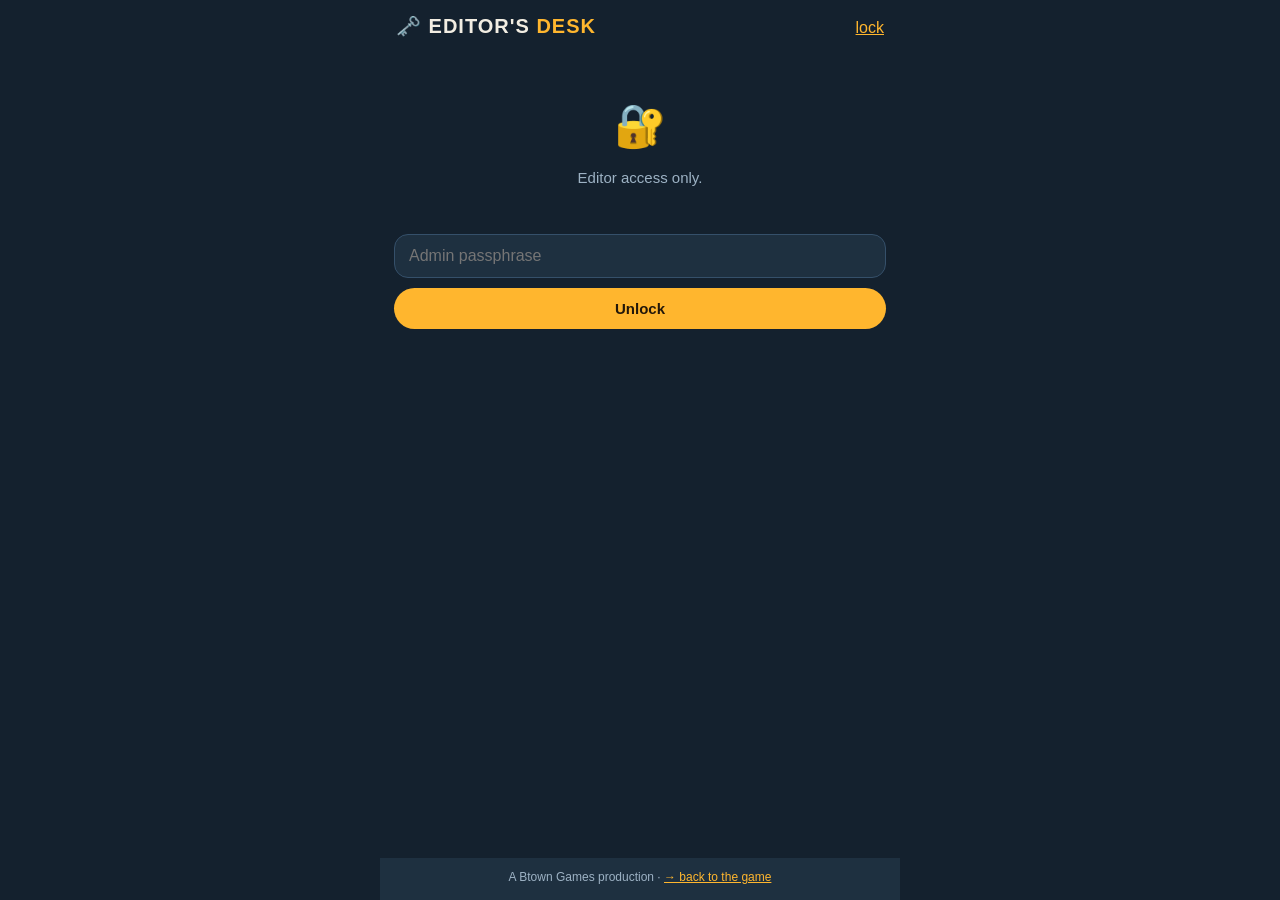
==== admin.html @ ae3d143a "MAPLES TO MAPLES: Btown's weekly community judging game One Burlington green card a week: readers pl" ====
<!DOCTYPE html>
<html lang="en">
<head>
<meta charset="utf-8">
<meta name="viewport" content="width=device-width, initial-scale=1, viewport-fit=cover">
<meta name="theme-color" content="#14212e">
<title>MAPLES TO MAPLES — Editor's Desk</title>
<meta name="robots" content="noindex, nofollow">
<link rel="icon" href="icon.svg" type="image/svg+xml">
<link rel="stylesheet" href="style.css">
</head>
<body class="admin">
<div id="app">
  <header id="topbar">
    <div id="logo">🗝️ EDITOR'S <span>DESK</span></div>
    <button class="linkish" id="lock-btn">lock</button>
  </header>

  <main id="views">
    <!-- passphrase gate -->
    <section id="gate" class="view">
      <div class="notice">
        <div class="big">🔐</div>
        <p>Editor access only.</p>
      </div>
      <input type="password" id="pass-input" placeholder="Admin passphrase" autocomplete="current-password">
      <div style="height:10px"></div>
      <button class="btn primary" id="pass-go" style="width:100%">Unlock</button>
      <div class="hint" id="gate-status"></div>
    </section>

    <!-- dashboard -->
    <section id="dash" class="view hidden">
      <div class="admin-section">
        <h2 class="section-title">📮 Pending answers <span class="badge hidden" id="pending-badge"></span></h2>
        <div id="pending-list"></div>
        <div class="hint hidden" id="pending-empty">Queue is clear — nothing waiting. ☕</div>
        <div class="admin-actions hidden" id="approve-all-wrap">
          <button class="btn good" id="btn-approve-all">✅ Approve all pending</button>
        </div>
      </div>

      <div class="admin-section">
        <h2 class="section-title">🟢 Live round</h2>
        <div id="live-card"></div>
        <div class="admin-actions" id="live-actions">
          <button class="btn ghost" id="btn-open-voting">Close answers → start judging</button>
          <button class="btn danger" id="btn-end-round">End round now</button>
        </div>
      </div>

      <div class="admin-section">
        <h2 class="section-title">🟩 Green card queue</h2>
        <textarea id="card-text" maxlength="120" rows="2"
          placeholder="Write next week's green card… (e.g. “The real mayor of Church Street”)"></textarea>
        <div class="form-row">
          <span id="card-chars" class="hint">120</span>
          <button class="btn primary" id="card-add">Add to queue 🟩</button>
        </div>
        <div id="queue-list"></div>
        <div class="hint hidden" id="queue-empty">Queue is empty — write some green cards so Monday has a star. 😬</div>
      </div>

      <div class="admin-section">
        <h2 class="section-title">🃏 In the deck (approved)</h2>
        <div id="approved-list"></div>
        <div class="hint hidden" id="approved-empty">No approved answers yet.</div>
      </div>

      <button class="btn ghost" id="refresh-btn" style="width:100%">↻ Refresh</button>
    </section>
  </main>

  <footer id="foot">
    A Btown Games production · <a href="index.html">→ back to the game</a>
  </footer>
  <div id="toast" class="hidden"></div>
</div>
<script type="module" src="js/admin.js"></script>
</body>
</html>
---- style.css ----
/* MAPLES TO MAPLES — mobile-first. Same dark "evening newsroom" palette as
   the rest of the Btown Games arcade, plus the two card faces the game is
   named for: the green prompt card and the cream answer (red) cards. */

* { box-sizing: border-box; margin: 0; padding: 0; }
:root {
  --bg: #14212e;
  --panel: #1e3040;
  --panel-2: #253a4d;
  --ink: #f2ede2;
  --muted: #9db2c4;
  --accent: #ffb62e;      /* maple gold */
  --good: #45d483;
  --bad: #ff6b6b;
  --green-card: #2e7d43;  /* the weekly prompt card */
  --green-deep: #21592f;
  --paper: #f7f1e3;       /* answer card face */
  --paper-ink: #26221a;
  --maple-red: #c0392b;
  --radius: 14px;
}
html, body { height: 100%; }
body {
  background: var(--bg);
  color: var(--ink);
  font-family: -apple-system, BlinkMacSystemFont, "Segoe UI", Roboto, Helvetica, Arial, sans-serif;
  -webkit-font-smoothing: antialiased;
  overscroll-behavior-y: none;
}
#app {
  max-width: 520px;
  margin: 0 auto;
  min-height: 100dvh;
  display: flex;
  flex-direction: column;
  padding: env(safe-area-inset-top) 0 env(safe-area-inset-bottom);
}

/* header */
#topbar {
  display: flex; align-items: baseline; justify-content: space-between;
  padding: 14px 16px 10px;
}
#logo { font-size: 20px; font-weight: 900; letter-spacing: 1px; }
#logo span { color: var(--accent); }
#week-chip { font-size: 12px; color: var(--muted); font-weight: 600; }

/* views */
#views { flex: 1; padding: 0 14px 18px; }
.view { animation: fadein .18s ease; }
@keyframes fadein { from { opacity: 0; transform: translateY(4px); } }
.hidden { display: none !important; }
.section-title { font-size: 17px; margin: 6px 2px 10px; }

.notice {
  text-align: center; color: var(--muted);
  padding: 38px 22px; line-height: 1.5; font-size: 15px;
}
.notice.mini { padding: 12px; font-size: 14px; color: var(--good); }
.notice .big { font-size: 42px; margin-bottom: 10px; }
.notice p { margin: 6px 0; }
.linkish {
  background: none; border: none; color: var(--accent);
  font: inherit; text-decoration: underline; cursor: pointer; padding: 0;
}

.phase-banner {
  background: var(--panel); color: var(--accent);
  border: 1px solid rgba(255, 182, 46, .35);
  font-size: 13px; font-weight: 700; text-align: center;
  padding: 8px 10px; border-radius: 999px; margin: 2px 0 12px;
}
.phase-banner.vote { color: var(--good); border-color: rgba(69, 212, 131, .35); }

/* ---------------- the green card ---------------- */
.green-card {
  background: linear-gradient(160deg, var(--green-card), var(--green-deep));
  border: 1px solid rgba(255, 255, 255, .14);
  border-radius: var(--radius);
  box-shadow: 0 8px 24px rgba(0, 0, 0, .35);
  padding: 26px 20px 28px;
  text-align: center;
  font-size: 24px; font-weight: 800; line-height: 1.25;
  color: #f2f8ee;
  text-shadow: 0 2px 4px rgba(0, 0, 0, .3);
}
.green-card .green-label {
  font-size: 11px; font-weight: 800; letter-spacing: 2px;
  text-transform: uppercase; color: rgba(242, 248, 238, .65);
  margin-bottom: 10px; text-shadow: none;
}
.green-card.slim { padding: 16px 16px 18px; font-size: 18px; margin-bottom: 12px; }
.green-card.slim .green-label { margin-bottom: 6px; }
.green-card.mini {
  padding: 12px 14px; font-size: 15px; text-align: left;
  border-radius: 10px; box-shadow: none;
}

.deadline { font-size: 13px; color: var(--muted); text-align: center; margin: 10px 0 4px; }
.hint { font-size: 13px; color: var(--muted); text-align: center; margin: 10px 4px; line-height: 1.45; }

/* answer form */
#answer-form { margin-top: 10px; }
textarea, input[type="text"], input[type="password"], #name-input {
  width: 100%; background: var(--panel); color: var(--ink);
  border: 1px solid #35506a; border-radius: var(--radius);
  padding: 12px 14px; font: inherit; font-size: 16px; resize: none;
}
textarea:focus, input:focus { outline: 2px solid var(--accent); border-color: transparent; }
.form-row {
  display: flex; align-items: center; justify-content: space-between;
  margin-top: 8px; gap: 10px;
}
#answer-chars { font-size: 13px; color: var(--muted); min-width: 34px; }

.btn {
  border: none; border-radius: 999px; font-weight: 800; font-size: 15px;
  padding: 12px 22px; cursor: pointer; touch-action: manipulation;
}
.btn.primary { background: var(--accent); color: #23180a; }
.btn.primary:disabled { opacity: .45; cursor: default; }
.btn:active { transform: scale(.97); }

/* ---------------- swipe deck (answer cards) ---------------- */
#deck-wrap { position: relative; }
#deck {
  position: relative; height: min(46vh, 380px);
  touch-action: pan-x;
}
.card {
  position: absolute; inset: 0;
  border-radius: var(--radius); overflow: hidden;
  background: var(--paper);
  color: var(--paper-ink);
  box-shadow: 0 10px 26px rgba(0, 0, 0, .45);
  user-select: none; -webkit-user-select: none;
  will-change: transform;
  display: flex; flex-direction: column; justify-content: center;
  padding: 22px 20px;
  text-align: center;
}
.card.top { cursor: grab; }
.card.dragging { transition: none !important; cursor: grabbing; }
.card .card-brand {
  position: absolute; top: 14px; left: 0; right: 0;
  font-size: 11px; font-weight: 800; letter-spacing: 2px;
  text-transform: uppercase; color: var(--maple-red);
}
.card .card-text {
  font-size: 26px; font-weight: 800; line-height: 1.25;
  overflow-wrap: break-word;
}
.card .card-name {
  font-size: 13px; color: #7a715f; margin-top: 14px; font-weight: 600;
}
.card .stamp {
  position: absolute; top: 34px; font-size: 26px; font-weight: 900;
  padding: 4px 14px; border: 4px solid; border-radius: 10px;
  opacity: 0; transform: rotate(-12deg); letter-spacing: 2px;
  background: rgba(247, 241, 227, .85);
}
.card .stamp.yep { left: 14px; color: #1e7c3c; border-color: #1e7c3c; }
.card .stamp.nope { right: 14px; color: var(--maple-red); border-color: var(--maple-red); transform: rotate(12deg); }

#vote-controls {
  display: flex; justify-content: center; gap: 22px; margin: 16px 0 4px;
}
.swipe-btn {
  width: 62px; height: 62px; border-radius: 50%; border: none;
  font-size: 26px; cursor: pointer; touch-action: manipulation;
  background: var(--panel-2); box-shadow: 0 4px 12px rgba(0, 0, 0, .35);
}
.swipe-btn.yep { background: rgba(69, 212, 131, .18); }
.swipe-btn.nope { background: rgba(255, 107, 107, .18); }
.swipe-btn.undo { width: 48px; height: 48px; font-size: 18px; align-self: center; }
.swipe-btn:disabled { opacity: .35; }
.swipe-btn:active { transform: scale(.92); }
#vote-progress { text-align: center; font-size: 14px; font-weight: 700; color: var(--accent); }

/* ---------------- results ---------------- */
#results-stats {
  text-align: center; font-size: 13px; color: var(--muted); margin: 10px 0 14px;
}
#results-list { list-style: none; display: flex; flex-direction: column; gap: 8px; }
.result-row {
  background: var(--panel); border-radius: var(--radius);
  padding: 12px 14px; display: flex; gap: 12px; align-items: center;
}
.result-row .rank { font-size: 15px; font-weight: 900; color: var(--muted); min-width: 26px; text-align: center; }
.result-row .body { flex: 1; }
.result-row .text { font-size: 15px; font-weight: 600; line-height: 1.35; }
.result-row .meta { font-size: 12px; color: var(--muted); margin-top: 4px; }
.result-row .net { font-weight: 900; font-size: 15px; color: var(--good); }
.result-row .net.neg { color: var(--bad); }
.result-row.winner {
  background: linear-gradient(135deg, #3c2f10, #2a3a24);
  border: 1px solid rgba(255, 182, 46, .5);
}
.result-row.winner .text { font-size: 17px; }
.winner-tag { color: var(--accent); font-size: 12px; font-weight: 800; letter-spacing: .5px; }

/* past weeks archive */
#archive-section { margin-top: 26px; }
#archive-list { list-style: none; display: flex; flex-direction: column; gap: 8px; }
.archive-row {
  background: var(--panel); border-radius: var(--radius); padding: 12px 14px;
}
.archive-prompt { font-size: 14px; font-weight: 800; color: #9fd3ab; }
.archive-week { font-size: 11px; color: var(--muted); margin: 2px 0 6px; }
.archive-winner { font-size: 14px; line-height: 1.35; }

/* ---------------- tab bar / footer ---------------- */
#tabbar {
  display: flex; background: var(--panel);
  border-top: 1px solid #2c445a;
  position: sticky; bottom: 0; z-index: 5;
}
.tab {
  flex: 1; background: none; border: none; color: var(--muted);
  font-size: 12px; font-weight: 700; padding: 10px 4px 12px; cursor: pointer;
  display: flex; flex-direction: column; align-items: center; gap: 3px;
  touch-action: manipulation;
}
.tab span { font-size: 20px; }
.tab.sel { color: var(--accent); }
#foot {
  text-align: center; font-size: 12px; color: var(--muted);
  padding: 12px 16px 16px; background: var(--panel);
}
#foot a { color: var(--accent); }

/* ---------------- modal & toast ---------------- */
.modal {
  position: fixed; inset: 0; background: rgba(5, 10, 15, .72);
  display: flex; align-items: center; justify-content: center; z-index: 20;
  padding: 24px;
}
.modal-card {
  background: var(--panel); border-radius: var(--radius);
  padding: 22px; width: 100%; max-width: 380px;
  display: flex; flex-direction: column; gap: 12px;
}
.modal-card h3 { font-size: 18px; }
#toast {
  position: fixed; left: 50%; bottom: 96px; transform: translateX(-50%);
  background: #0d151d; color: var(--ink); border: 1px solid #35506a;
  padding: 10px 18px; border-radius: 999px; font-size: 14px; z-index: 30;
  max-width: 90vw; text-align: center;
}

/* ---------------- admin ---------------- */
.admin #views { padding-top: 8px; }
.admin-section { margin-bottom: 22px; }
.admin-card {
  background: var(--panel); border-radius: var(--radius);
  padding: 12px; margin-bottom: 10px;
}
.admin-card .meta { font-size: 13px; color: var(--muted); margin: 8px 2px; line-height: 1.4; }
.admin-actions { display: flex; gap: 8px; flex-wrap: wrap; margin-top: 8px; }
.admin-actions .btn { flex: 1; padding: 10px 8px; font-size: 14px; }
.admin-actions.tight { margin-top: 0; }
.admin-actions.tight .btn { flex: none; padding: 8px 12px; }
.btn.good { background: var(--good); color: #05240f; }
.btn.danger { background: var(--bad); color: #2a0505; }
.btn.ghost { background: var(--panel-2); color: var(--ink); }
.admin-answer-row {
  display: flex; align-items: center; gap: 10px;
  background: var(--panel); border-radius: 10px; padding: 10px 12px; margin-bottom: 8px;
  font-size: 14px;
}
.admin-answer-row .body { flex: 1; }
.admin-answer-row .who { color: var(--muted); font-size: 12px; margin-top: 3px; }
.badge {
  display: inline-block; background: var(--bad); color: #fff;
  border-radius: 999px; font-size: 12px; font-weight: 800; padding: 2px 9px;
  margin-left: 6px;
}
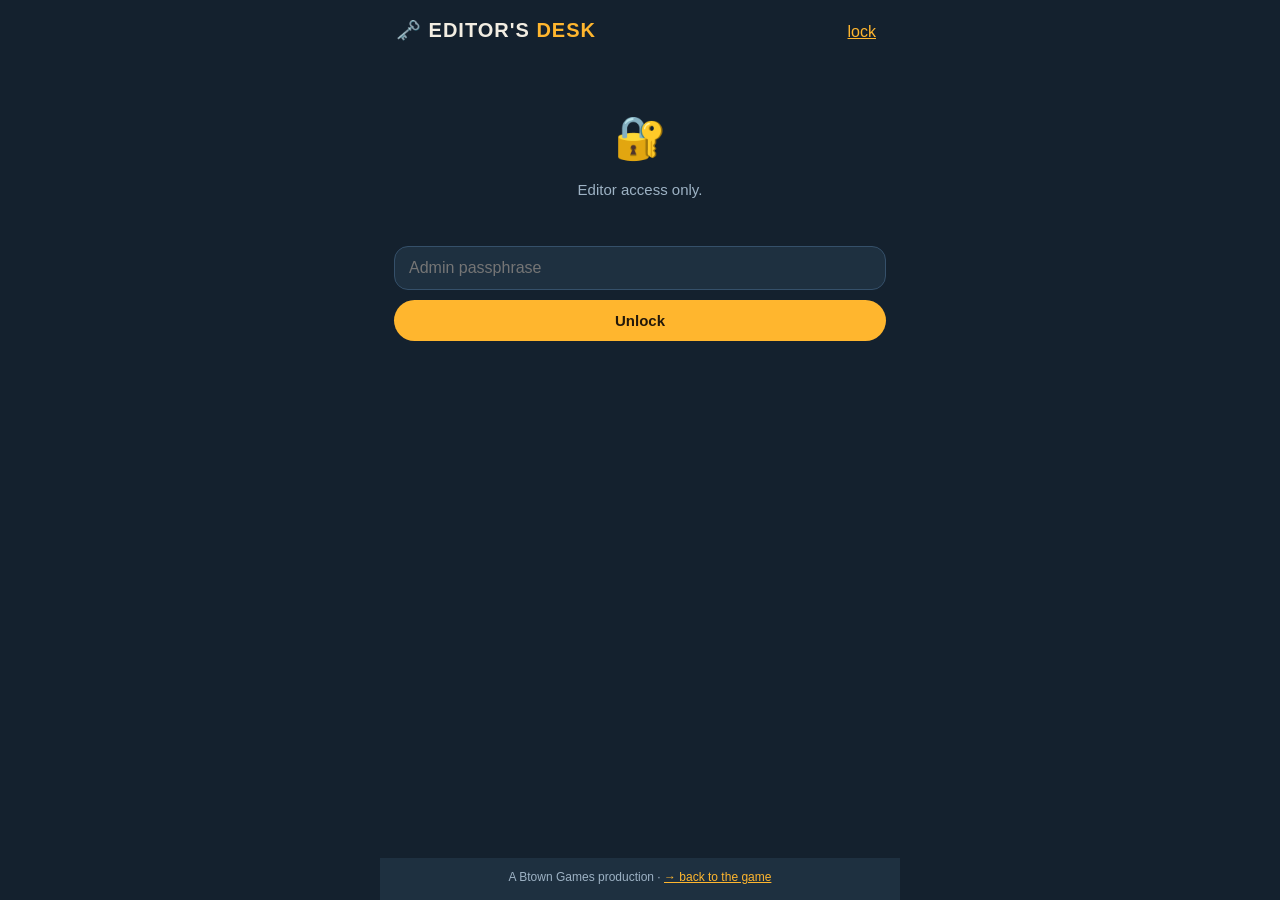
==== commit ddd4f399: "Add GoatCounter analytics Adds the shared btown-brief.goatcounter.com snippet so this project's traf" ====
--- a/admin.html
+++ b/admin.html
@@ -8,6 +8,9 @@
 <meta name="robots" content="noindex, nofollow">
 <link rel="icon" href="icon.svg" type="image/svg+xml">
 <link rel="stylesheet" href="style.css">
+<!-- GoatCounter -->
+<script data-goatcounter="https://btown-brief.goatcounter.com/count"
+        async src="//gc.zgo.at/count.js"></script>
 </head>
 <body class="admin">
 <div id="app">
--- a/style.css
+++ b/style.css
@@ -59,9 +59,19 @@
 .notice.mini { padding: 12px; font-size: 14px; color: var(--good); }
 .notice .big { font-size: 42px; margin-bottom: 10px; }
 .notice p { margin: 6px 0; }
+/* Empty states get a barely-there Burlington backdrop: Green Mountains
+   ridgelines over Lake Champlain (static inline SVG — nothing animates,
+   so prefers-reduced-motion needs no special case). */
+#round-none, #round-upcoming, #results-none, #deck-empty {
+  background: url("data:image/svg+xml,%3Csvg xmlns='http://www.w3.org/2000/svg' viewBox='0 0 520 130' preserveAspectRatio='none'%3E%3Cpath fill='%231c3040' d='M0 78 L45 52 L95 72 L150 40 L205 70 L260 50 L315 74 L365 46 L420 68 L470 54 L520 72 L520 96 L0 96 Z'/%3E%3Cpath fill='%231b3532' d='M0 92 L60 68 L120 88 L190 60 L250 84 L320 64 L390 88 L450 70 L520 88 L520 96 L0 96 Z'/%3E%3Crect y='96' width='520' height='34' fill='%23132a3d'/%3E%3Cg fill='%239db2c4' fill-opacity='.06'%3E%3Crect x='70' y='105' width='96' height='2' rx='1'/%3E%3Crect x='300' y='112' width='140' height='2' rx='1'/%3E%3Crect x='190' y='120' width='70' height='2' rx='1'/%3E%3C/g%3E%3C/svg%3E") bottom center / 100% 130px no-repeat;
+  border-radius: var(--radius);
+  padding-bottom: 110px;
+}
 .linkish {
   background: none; border: none; color: var(--accent);
-  font: inherit; text-decoration: underline; cursor: pointer; padding: 0;
+  font: inherit; text-decoration: underline; cursor: pointer;
+  padding: 12px 8px; margin: -4px 0; min-height: 44px;
+  display: inline-flex; align-items: center;
 }
 
 .phase-banner {
@@ -73,17 +83,50 @@
 .phase-banner.vote { color: var(--good); border-color: rgba(69, 212, 131, .35); }
 
 /* ---------------- the green card ---------------- */
+/* The prompt is the green card: deep green stock, inset keyline, corner
+   maples, and a compact pinned version above the judging deck. */
 .green-card {
+  position: relative;
   background: linear-gradient(160deg, var(--green-card), var(--green-deep));
   border: 1px solid rgba(255, 255, 255, .14);
   border-radius: var(--radius);
-  box-shadow: 0 8px 24px rgba(0, 0, 0, .35);
+  box-shadow: inset 0 0 0 2px rgba(247, 251, 240, .55), 0 8px 24px rgba(0, 0, 0, .35);
   padding: 26px 20px 28px;
   text-align: center;
   font-size: 24px; font-weight: 800; line-height: 1.25;
   color: #f2f8ee;
   text-shadow: 0 2px 4px rgba(0, 0, 0, .3);
 }
+.green-card.hero-card {
+  width: min(76vw, 300px);
+  min-height: clamp(320px, 44vh, 390px);
+  margin: 0 auto;
+  padding: 56px 30px;
+  border-radius: 20px;
+  display: flex;
+  flex-direction: column;
+  justify-content: center;
+  font-size: clamp(24px, 7vw, 31px);
+  box-shadow:
+    inset 0 0 0 3px rgba(247, 251, 240, .65),
+    inset 0 0 0 9px rgba(33, 89, 47, .6),
+    0 16px 32px rgba(0, 0, 0, .42);
+}
+.green-card.hero-card::before,
+.green-card.hero-card::after {
+  position: absolute;
+  color: rgba(242, 248, 238, .86);
+  font-size: 24px;
+  line-height: 1;
+}
+.green-card.hero-card::before { content: "🍁"; top: 20px; left: 20px; }
+.green-card.hero-card::after { content: "🍁"; right: 20px; bottom: 20px; transform: rotate(180deg); }
+.green-card.deal-in { animation: deal-card .58s cubic-bezier(.2, .8, .25, 1) both; }
+@keyframes deal-card {
+  from { opacity: 0; transform: translateY(-38px) rotate(-5deg) scale(.92); }
+  70% { opacity: 1; transform: translateY(4px) rotate(1deg) scale(1.01); }
+  to { opacity: 1; transform: none; }
+}
 .green-card .green-label {
   font-size: 11px; font-weight: 800; letter-spacing: 2px;
   text-transform: uppercase; color: rgba(242, 248, 238, .65);
@@ -94,6 +137,12 @@
 .green-card.mini {
   padding: 12px 14px; font-size: 15px; text-align: left;
   border-radius: 10px; box-shadow: none;
+}
+.judging-prompt {
+  position: sticky;
+  top: 6px;
+  z-index: 4;
+  box-shadow: inset 0 0 0 2px rgba(247, 251, 240, .55), 0 5px 16px rgba(0, 0, 0, .45);
 }
 
 .deadline { font-size: 13px; color: var(--muted); text-align: center; margin: 10px 0 4px; }
@@ -125,12 +174,17 @@
 #deck-wrap { position: relative; }
 #deck {
   position: relative; height: min(46vh, 380px);
-  touch-action: pan-x;
+  /* pan-y: the browser keeps vertical page scroll; horizontal drags belong
+     to the deck's pointer events (pan-x would let the browser claim them) */
+  touch-action: pan-y;
 }
 .card {
   position: absolute; inset: 0;
   border-radius: var(--radius); overflow: hidden;
-  background: var(--paper);
+  /* cream card stock with a faint maple-leaf watermark (inline SVG tile) */
+  background-color: var(--paper);
+  background-image: url("data:image/svg+xml,%3Csvg xmlns='http://www.w3.org/2000/svg' width='88' height='88' viewBox='0 0 88 88'%3E%3Cg fill='%23c0392b' fill-opacity='.05'%3E%3Cpath transform='translate(12 10) rotate(-14 16 16)' d='M16 1.5 L18.2 7 L21 5.2 L19 10.2 L27 7.5 L24 12 L30 13.5 L21.5 16 L27.5 20.5 L19.5 20 L21.5 25.5 L17 22.5 L16.8 30 L15.2 30 L15 22.5 L10.5 25.5 L12.5 20 L4.5 20.5 L10.5 16 L2 13.5 L8 12 L5 7.5 L13 10.2 L11 5.2 L13.8 7 Z'/%3E%3Cpath transform='translate(52 50) rotate(18 16 16)' d='M16 1.5 L18.2 7 L21 5.2 L19 10.2 L27 7.5 L24 12 L30 13.5 L21.5 16 L27.5 20.5 L19.5 20 L21.5 25.5 L17 22.5 L16.8 30 L15.2 30 L15 22.5 L10.5 25.5 L12.5 20 L4.5 20.5 L10.5 16 L2 13.5 L8 12 L5 7.5 L13 10.2 L11 5.2 L13.8 7 Z'/%3E%3C/g%3E%3C/svg%3E");
+  background-size: 88px 88px;
   color: var(--paper-ink);
   box-shadow: 0 10px 26px rgba(0, 0, 0, .45);
   user-select: none; -webkit-user-select: none;
@@ -158,9 +212,28 @@
   padding: 4px 14px; border: 4px solid; border-radius: 10px;
   opacity: 0; transform: rotate(-12deg); letter-spacing: 2px;
   background: rgba(247, 241, 227, .85);
+  transform-origin: center;
 }
 .card .stamp.yep { left: 14px; color: #1e7c3c; border-color: #1e7c3c; }
 .card .stamp.nope { right: 14px; color: var(--maple-red); border-color: var(--maple-red); transform: rotate(12deg); }
+.card .stamp.punch.yep { animation: stamp-yep-punch .2s ease-out both; }
+.card .stamp.punch.nope { animation: stamp-nope-punch .2s ease-out both; }
+.card.spring-in { animation: card-spring-in .24s cubic-bezier(.22, .9, .35, 1.2); }
+@keyframes stamp-yep-punch {
+  0% { opacity: 0; transform: rotate(-18deg) scale(1.45); }
+  55% { opacity: 1; transform: rotate(-9deg) scale(.92); }
+  100% { opacity: 1; transform: rotate(-12deg) scale(1); }
+}
+@keyframes stamp-nope-punch {
+  0% { opacity: 0; transform: rotate(18deg) scale(1.45); }
+  55% { opacity: 1; transform: rotate(9deg) scale(.92); }
+  100% { opacity: 1; transform: rotate(12deg) scale(1); }
+}
+@keyframes card-spring-in {
+  0% { transform: translateY(10px) scale(.965); }
+  70% { transform: translateY(-3px) scale(1.008); }
+  100% { transform: translateY(0) scale(1); }
+}
 
 #vote-controls {
   display: flex; justify-content: center; gap: 22px; margin: 16px 0 4px;
@@ -175,7 +248,34 @@
 .swipe-btn.undo { width: 48px; height: 48px; font-size: 18px; align-self: center; }
 .swipe-btn:disabled { opacity: .35; }
 .swipe-btn:active { transform: scale(.92); }
-#vote-progress { text-align: center; font-size: 14px; font-weight: 700; color: var(--accent); }
+#vote-progress { margin: 10px auto 0; max-width: 360px; }
+#vote-progress-label {
+  text-align: center; font-size: 14px; font-weight: 800; color: var(--accent);
+}
+#vote-progress-label.count-pop { animation: count-pop .2s ease-out; }
+#vote-progress-track {
+  --segments: 1;
+  position: relative; height: 9px; margin-top: 7px; overflow: hidden;
+  background: var(--panel-2); border-radius: 999px;
+  box-shadow: inset 0 1px 2px rgba(0, 0, 0, .35);
+}
+#vote-progress-track::after {
+  content: ""; position: absolute; inset: 0; pointer-events: none;
+  background-image: linear-gradient(to right, transparent calc(100% - 2px), var(--bg) 0);
+  background-size: calc(100% / var(--segments)) 100%;
+}
+#vote-progress-fill {
+  width: 0; height: 100%; background: linear-gradient(90deg, var(--accent), var(--good));
+  border-radius: inherit;
+}
+#vote-progress-track.animating #vote-progress-fill {
+  transition: width .24s cubic-bezier(.22, .8, .3, 1);
+}
+@keyframes count-pop {
+  0% { transform: translateY(2px) scale(.92); opacity: .6; }
+  65% { transform: translateY(-1px) scale(1.06); }
+  100% { transform: none; opacity: 1; }
+}
 
 /* ---------------- results ---------------- */
 #results-stats {
@@ -198,16 +298,47 @@
 }
 .result-row.winner .text { font-size: 17px; }
 .winner-tag { color: var(--accent); font-size: 12px; font-weight: 800; letter-spacing: .5px; }
+.result-row.reveal-row { opacity: 0; animation: result-rise .36s ease-out both; }
+.result-row.winner.reveal-row { animation-name: winner-slam; }
+@keyframes result-rise {
+  from { opacity: 0; transform: translateY(18px) scale(.985); }
+  to { opacity: 1; transform: none; }
+}
+@keyframes winner-slam {
+  0% { opacity: 0; transform: translateY(24px) scale(1.08) rotate(-1deg); }
+  65% { opacity: 1; transform: translateY(-3px) scale(.985) rotate(.3deg); }
+  100% { opacity: 1; transform: none; }
+}
 
 /* past weeks archive */
 #archive-section { margin-top: 26px; }
 #archive-list { list-style: none; display: flex; flex-direction: column; gap: 8px; }
 .archive-row {
-  background: var(--panel); border-radius: var(--radius); padding: 12px 14px;
-}
+  background: linear-gradient(120deg, var(--panel), #26392f);
+  border: 1px solid rgba(255, 182, 46, .18);
+  border-radius: var(--radius); padding: 12px 14px;
+  display: flex; align-items: center; gap: 12px;
+}
+.archive-details { min-width: 0; flex: 1; }
+.archive-medal {
+  width: 40px; height: 40px; flex: 0 0 40px;
+  display: grid; place-items: center; border-radius: 50%;
+  background: radial-gradient(circle at 35% 30%, #ffe3a0, #c88916 72%);
+  border: 2px solid #ffd36a;
+  box-shadow: 0 3px 10px rgba(0, 0, 0, .35), inset 0 0 0 2px rgba(90, 52, 4, .2);
+  font-size: 20px;
+}
+.archive-medal.empty { filter: grayscale(1); opacity: .35; }
 .archive-prompt { font-size: 14px; font-weight: 800; color: #9fd3ab; }
 .archive-week { font-size: 11px; color: var(--muted); margin: 2px 0 6px; }
 .archive-winner { font-size: 14px; line-height: 1.35; }
+.archive-row.reveal-row {
+  animation: archive-rise .36s ease-out both;
+}
+@keyframes archive-rise {
+  from { opacity: 0; transform: translateY(10px); }
+  to { opacity: 1; transform: none; }
+}
 
 /* ---------------- tab bar / footer ---------------- */
 #tabbar {
@@ -245,9 +376,21 @@
   position: fixed; left: 50%; bottom: 96px; transform: translateX(-50%);
   background: #0d151d; color: var(--ink); border: 1px solid #35506a;
   padding: 10px 18px; border-radius: 999px; font-size: 14px; z-index: 30;
-  max-width: 90vw; text-align: center;
-}
-
+  max-width: 90vw; text-align: center; pointer-events: none;
+  box-shadow: 0 8px 24px rgba(0, 0, 0, .35);
+}
+#toast.success { border-color: var(--good); box-shadow: 0 8px 24px rgba(0, 0, 0, .35), inset 4px 0 var(--good); }
+#toast.error { border-color: var(--bad); box-shadow: 0 8px 24px rgba(0, 0, 0, .35), inset 4px 0 var(--bad); }
+#toast.toast-in { animation: toast-in .22s ease-out both; }
+#toast.toast-out { animation: toast-out .18s ease-in both; }
+@keyframes toast-in {
+  from { opacity: 0; transform: translate(-50%, 12px); }
+  to { opacity: 1; transform: translate(-50%, 0); }
+}
+@keyframes toast-out {
+  from { opacity: 1; transform: translate(-50%, 0); }
+  to { opacity: 0; transform: translate(-50%, 8px); }
+}
 /* ---------------- admin ---------------- */
 .admin #views { padding-top: 8px; }
 .admin-section { margin-bottom: 22px; }
@@ -275,3 +418,148 @@
   border-radius: 999px; font-size: 12px; font-weight: 800; padding: 2px 9px;
   margin-left: 6px;
 }
+
+@media (prefers-reduced-motion: reduce) {
+  .view,
+  .green-card.deal-in,
+  .card .stamp.punch,
+  .card.spring-in,
+  #vote-progress-label.count-pop,
+  .result-row.reveal-row,
+  .archive-row.reveal-row,
+  #toast.toast-in,
+  #toast.toast-out {
+    animation: none !important;
+  }
+  .card .stamp.punch { opacity: 1; }
+  .result-row.reveal-row,
+  .archive-row.reveal-row { opacity: 1; transform: none; }
+  #vote-progress-track.animating #vote-progress-fill { transition: none; }
+  .btn:active,
+  .swipe-btn:active { transform: none; }
+}
+
+/* ---------------- party mode (party.html) ---------------- */
+#party-chip { font-size: 12px; color: var(--accent); font-weight: 700; }
+
+.big-btn { width: 100%; padding: 14px 16px; font-size: 16px; margin-top: 12px; }
+.party-btn-row { display: flex; flex-direction: column; gap: 4px; margin-top: 6px; }
+
+#add-player-form { gap: 8px; }
+#add-player-form input { flex: 1; }
+#player-list {
+  list-style: none; display: flex; flex-wrap: wrap; gap: 8px; margin: 12px 0 4px;
+}
+.player-chip {
+  display: flex; align-items: center; gap: 8px;
+  background: var(--panel-2); border-radius: 999px;
+  padding: 7px 8px 7px 14px; font-size: 14px; font-weight: 700;
+}
+.chip-x {
+  background: none; border: none; color: var(--muted); cursor: pointer;
+  font-size: 13px; padding: 2px 6px; border-radius: 50%;
+}
+.chip-x:active { color: var(--bad); }
+
+/* the pass-the-phone interstitial */
+.pass-card {
+  background: var(--panel); border-radius: var(--radius);
+  padding: 34px 20px 24px; text-align: center; margin-top: 8px;
+}
+.pass-kicker {
+  font-size: 12px; color: var(--muted); font-weight: 700;
+  letter-spacing: .4px; margin-bottom: 18px;
+}
+.pass-emoji { font-size: 46px; }
+.pass-line { font-size: 15px; color: var(--muted); margin-top: 12px; }
+.pass-name {
+  font-size: 34px; font-weight: 900; color: var(--accent);
+  margin: 4px 0 10px; overflow-wrap: anywhere;
+}
+.pass-card .linkish { margin-top: 14px; }
+
+/* the judge's spread of anonymous answers */
+#judge-answers {
+  list-style: none; display: flex; flex-direction: column; gap: 8px; margin: 12px 0;
+}
+.answer-option {
+  width: 100%; text-align: left; cursor: pointer;
+  background: var(--paper); color: var(--paper-ink);
+  border: 2px solid transparent; border-radius: var(--radius);
+  padding: 13px 14px; font-size: 16px; font-weight: 600; line-height: 1.35;
+  font-family: inherit;
+}
+.answer-option.picked {
+  border-color: var(--accent);
+  box-shadow: 0 0 0 3px rgba(255, 182, 46, .25);
+}
+.answer-option:active { transform: scale(.985); }
+
+/* the maple count */
+.score-list { list-style: none; display: flex; flex-direction: column; gap: 6px; }
+.score-row {
+  background: var(--panel); border-radius: 10px;
+  padding: 10px 14px; display: flex; align-items: center; gap: 12px; font-size: 15px;
+}
+.score-row .rank { font-weight: 900; color: var(--muted); min-width: 22px; text-align: center; }
+.score-row .score-name { flex: 1; font-weight: 700; overflow-wrap: anywhere; }
+.score-row .score-maples { font-size: 14px; letter-spacing: 1px; color: var(--muted); }
+.score-row.leading {
+  background: linear-gradient(135deg, #3c2f10, #2a3a24);
+  border: 1px solid rgba(255, 182, 46, .5);
+}
+
+/* the party-mode pointer on the weekly page */
+#party-callout {
+  margin-top: 26px; background: linear-gradient(120deg, var(--panel), #26392f);
+  border: 1px solid rgba(255, 182, 46, .18); border-radius: var(--radius);
+  padding: 14px 16px; font-size: 14px; line-height: 1.45;
+}
+#party-callout a { color: var(--accent); font-weight: 800; }
+
+/* everyone else's answers, unmasked on the reveal */
+.others-list { list-style: none; display: flex; flex-direction: column; gap: 6px; margin-bottom: 4px; }
+.other-row {
+  background: var(--panel); border-radius: 10px;
+  padding: 10px 14px; font-size: 14px; line-height: 1.35;
+}
+.other-row .who { color: var(--muted); font-size: 12px; margin-top: 3px; }
+
+/* dealing in a latecomer between rounds */
+#deal-in-row { text-align: center; margin: 14px 0 2px; }
+#deal-in-form { margin-top: 10px; gap: 8px; text-align: left; }
+#deal-in-form input { flex: 1; }
+
+/* the final-standings maple shower */
+#maple-shower {
+  position: fixed; inset: 0; pointer-events: none; z-index: 40; overflow: hidden;
+}
+#maple-shower span { position: absolute; top: -34px; animation: maple-fall linear both; }
+@keyframes maple-fall {
+  from { transform: translateY(0) rotate(0deg); opacity: 1; }
+  to { transform: translateY(108vh) rotate(320deg); opacity: .85; }
+}
+@media (prefers-reduced-motion: reduce) {
+  #maple-shower span { animation: none !important; display: none; }
+}
+
+/* ---------------- online play (party mode, own phones) ---------------- */
+#online-box { margin-top: 26px; padding-top: 18px; border-top: 1px dashed rgba(157, 178, 196, .35); }
+#online-box .party-btn-row { margin-top: 10px; }
+#rejoinBtn { display: block; margin: 10px auto 0; }
+#onlinePanel input, #opCodeWrap input { width: 100%; margin-top: 10px; }
+#opCode { text-align: center; text-transform: uppercase; font-size: 22px; font-weight: 800; letter-spacing: .35em; }
+#opSeatsWrap { margin-top: 12px; }
+#opSeatsWrap .party-btn-row { flex-direction: row; gap: 8px; margin-top: 8px; }
+.seat-btn { flex: 1; }
+.seat-btn.selected { border-color: var(--accent); color: var(--accent); box-shadow: inset 0 0 0 1px var(--accent); }
+.op-error { color: var(--bad); }
+#lobbyNames { list-style: none; margin: 12px 0; display: flex; flex-direction: column; gap: 6px; }
+#lobbyNames li { background: var(--panel-2); border-radius: 10px; padding: 9px 14px; font-size: 14px; text-align: left; }
+#wait-list { list-style: none; margin: 12px 0 0; display: flex; flex-direction: column; gap: 6px; }
+.wait-row {
+  display: flex; align-items: center; justify-content: space-between; gap: 10px;
+  background: var(--panel-2); border-radius: 10px; padding: 9px 14px; font-size: 14px; text-align: left;
+}
+#party-wait .others-list { margin-top: 12px; text-align: left; }
+#party-wait > .linkish { display: block; margin: 14px auto 0; }
